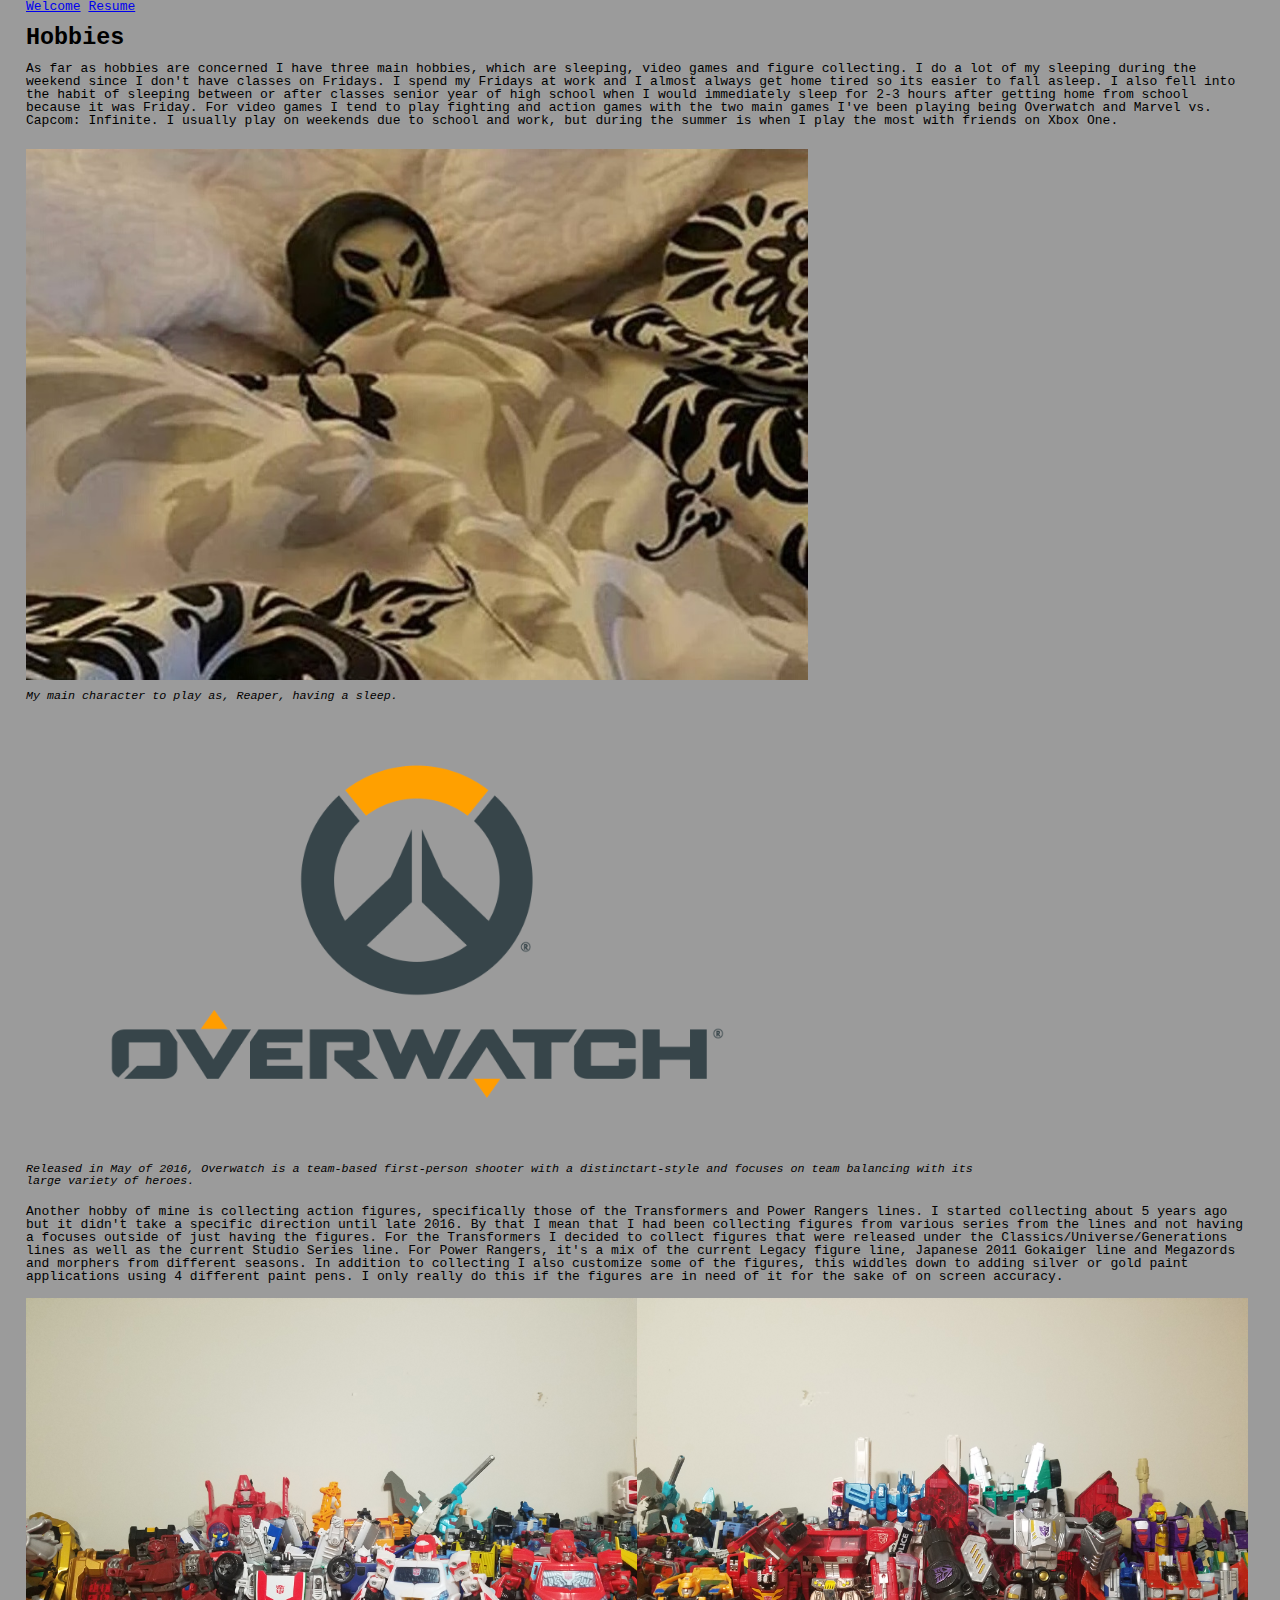
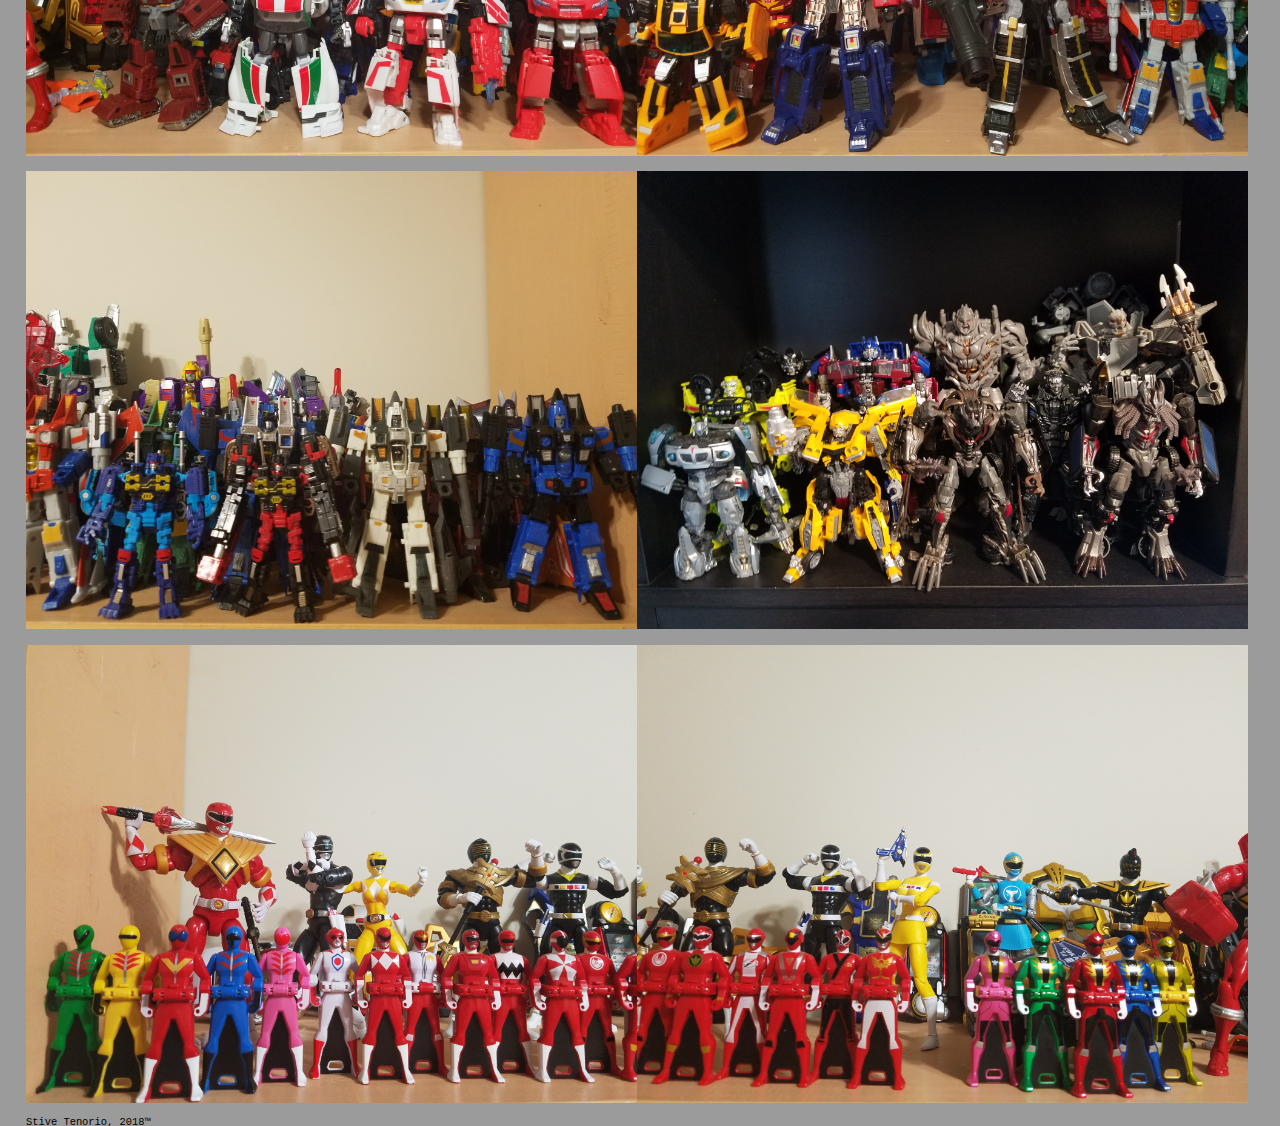
==== hobbies/index.html @ 31ce120b "Fix css link" ====
<!DOCTYPE html>
<html lang="en">
<head>
    <title>Hobbies</title>
    <meta charset="utf-8" />
    <meta name="viewport" content="width=device-width,initial-scale=1.0,shrink-to-fit=no" />
    <link rel="stylesheet" href="../css/screen.css" media="screen" />
</head>
<body>
    <!--link navigation-->
    <nav id="navigation">
    <a href="../index.html">Welcome</a>
    <a href="../resume/index.html">Resume</a>
    </nav>
    <!--page title-->
    <header id="hobbieheader">
    </header>
<section>
<h1>Hobbies</h1>
    <!--Hobbies paragraphs-->
    <p>As far as hobbies are concerned I have three main hobbies, which are sleeping, video games and figure collecting.
I do a lot of my sleeping during the weekend since I don't have classes on Fridays. I spend my Fridays at work
and I almost always get home tired so its easier to fall asleep. I also fell into the habit of sleeping between or after classes
senior year of high school when I would immediately sleep for 2-3 hours after getting home from school because it was Friday.
For video games I tend to play fighting and action games with the two main games I've been playing being Overwatch
and Marvel vs. Capcom: Infinite. I usually play on weekends due to school and work, but during the summer is when I play the most with friends on Xbox One.</p>
<div class="container"> <!--ovw image container and content-->
  <figure class="hobbies1">
<img src="../img/reapsleep.jpg" alt="reap" class="responsive" />
<figcaption> My main character to play as, Reaper, having a sleep.</figcaption>
</figure>
<figure class="hobbies2">
<img src="../img/overwatch-logo.png" alt="overwatch" class="responsive" />
<figcaption> Released in May of 2016, Overwatch is a team-based first-person shooter with a distinctart-style and focuses on team balancing with its large variety of heroes.</figcaption>
    </figure>
  </div>
    <p>Another hobby of mine is collecting action figures, specifically those of the Transformers and Power Rangers lines. I started collecting about 5 years ago
but it didn't take a specific direction until late 2016. By that I mean that I had been collecting figures from various series from the lines and not
having a focuses outside of just having the figures. For the Transformers I decided to collect figures that were released under the Classics/Universe/Generations
lines as well as the current Studio Series line. For Power Rangers, it's a mix of the current Legacy figure line, Japanese 2011 Gokaiger line and Megazords
and morphers from different seasons. In addition to collecting I also customize some of the figures, this widdles down to adding silver or gold paint applications
using 4 different paint pens. I only really do this if the figures are in need of it for the sake of on screen accuracy.</p>
  <div class="container1"> <!--Collection image container and content-->
    <img src="../img/coll3.jpg" alt="chug2" class="responsive1" />
    <img src="../img/coll2.jpg" alt="chug1" class="responsive1" />
    <img src="../img/coll4.jpg" alt="chug3" class="responsive1" />
    <img src="../img/coll1.jpg" alt="studio" class="responsive1" />
    <img src="../img/coll5.jpg" alt="pr1" class="responsive1" />
    <img src="../img/coll6.jpg" alt="pr2" class="responsive1" />
  </div>
    </section>
<footer id="footer">
    Stive Tenorio, 2018™
</footer>
</body>
</html>
---- css/screen.css ----
/* http://meyerweb.com/eric/tools/css/reset/
   v2.0 | 20110126
   License: none (public domain)
*/
/* stylelint-disable */
/* Keep reset CSS to one minified line */
a,abbr,acronym,address,applet,article,aside,audio,b,big,blockquote,body,canvas,caption,center,cite,code,dd,del,details,dfn,div,dl,dt,em,embed,fieldset,figcaption,figure,footer,form,h1,h2,h3,h4,h5,h6,header,hgroup,html,i,iframe,img,ins,kbd,label,legend,li,mark,menu,nav,object,ol,output,p,pre,q,ruby,s,samp,section,small,span,strike,strong,sub,summary,sup,table,tbody,td,tfoot,th,thead,time,tr,tt,u,ul,var,video{margin:0;padding:0;border:0;font:inherit;vertical-align:baseline}article,aside,details,figcaption,figure,footer,header,hgroup,menu,nav,section{display:block}html,.reset{line-height:1}ol,ul{list-style:none}blockquote,q{quotes:none}blockquote:after,blockquote:before,q:after,q:before{content:'';content:none}table{border-collapse:collapse;border-spacing:0}
/* stylelint-enable */

html{
  background-color: #9B9B9B;
  padding-right: 2.5em;
  padding-left: 2.0em;
  font-family: monospace;
}

h1 {
  font-size: 1.8em;
  font-weight: bold;
  padding-top: 0.6em;
  padding-bottom: 0.2em;
}

h2 {
  font-size: 1.7em;
  font-weight: bold;
  padding-top: 0.6em;
  padding-bottom: 0.2em;
}

footer {
  font-size: 0.8em;
  padding-top: 0.6em;
}

p {
  padding-top: 0.5em;
  padding-bottom: 0.5em;
}

figcaption {
  font-style: italic;
  font-size: 0.9em;
  padding-bottom: 0.3em;
}

.container {
  display: grid;
  width: 80%;
  height: auto;
  padding-top: 0.6em;
  padding-bottom: 0.6em;
  padding-right: 0.6em;
}

.container1 {
  display: grid;
  grid-template-columns: 50% 50%;
  grid-gap: 0em;
}

.responsive {
    width: 80%;
    height: auto;
    padding-top: 0.6em;
    padding-bottom: 0.6em;
    padding-right: 0.6em;
}

.responsive1 {
    width: 100%;
    height: auto;
    padding-top: 0.6em;
    padding-bottom: 0.6em;
    padding-right: 0.6em;
  }

.responsive2 {
    display: flex;
    width: 60%;
    height: auto;
    padding-top: 0.6em;
    padding-bottom: 0.6em;
    padding-right: 0.6em;
}

@media screen and (max-width: 600px) {

    }

 @media screen and (max-width: 800px) {

    }
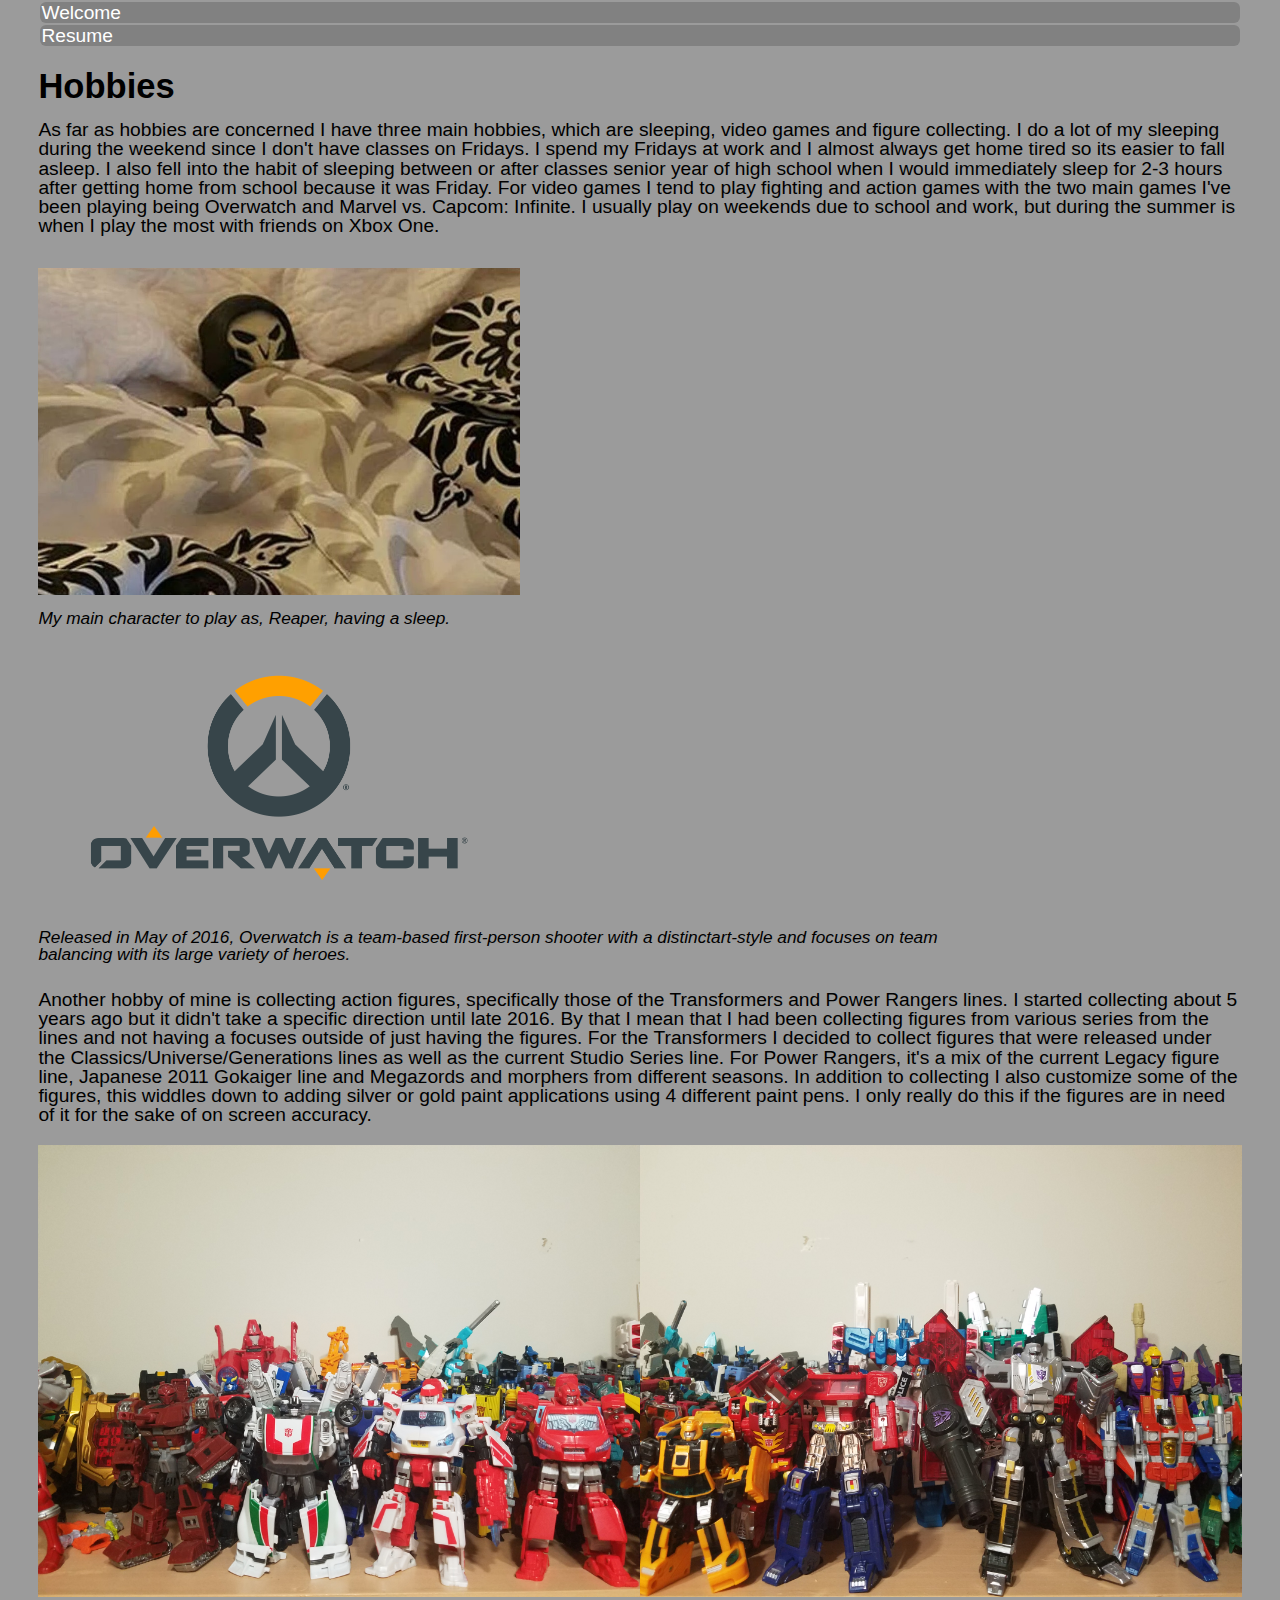
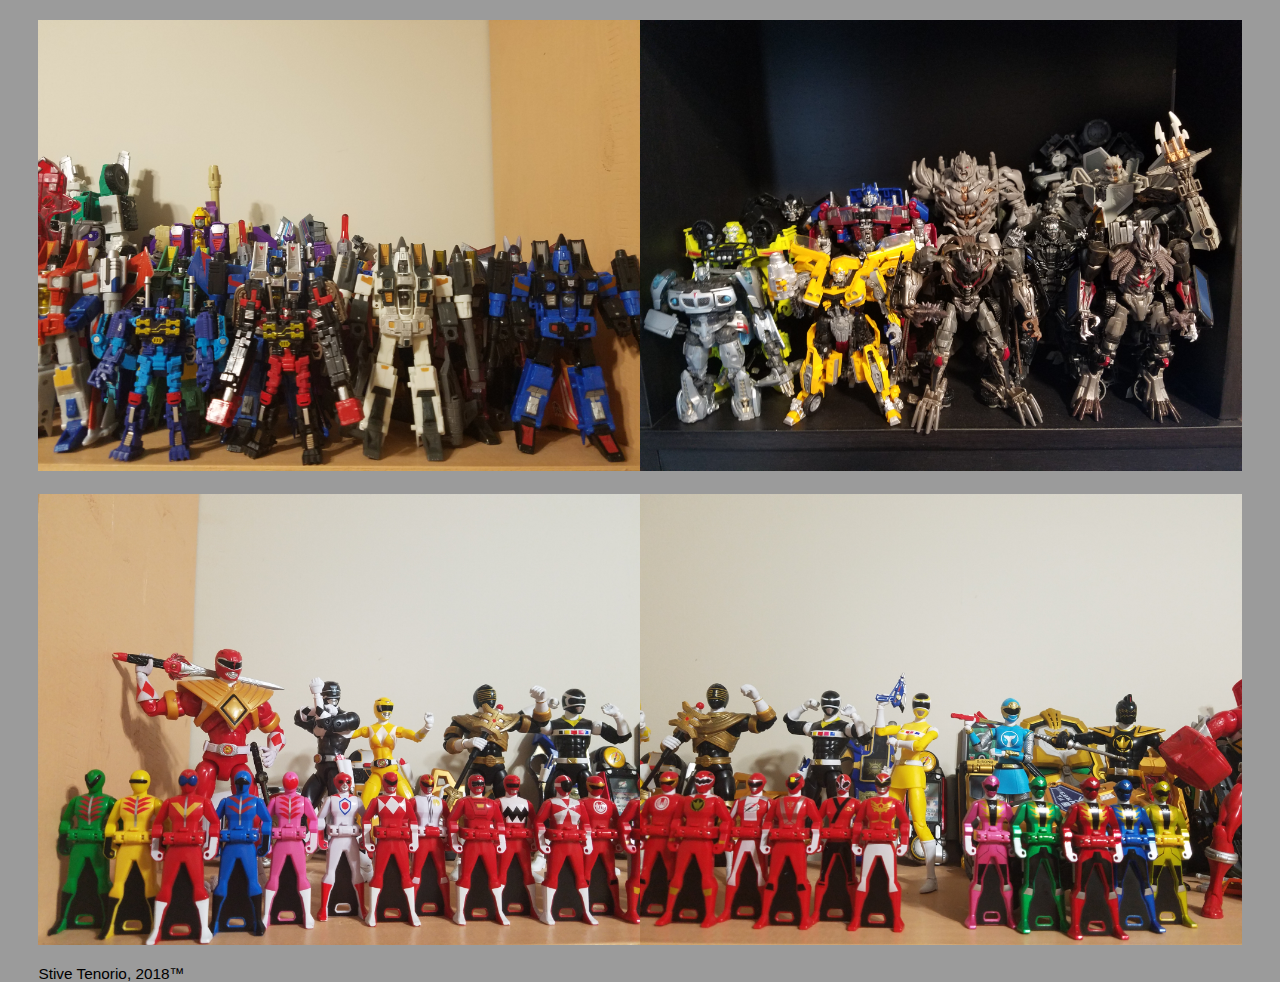
==== commit fccbcbb0: "Add dropdown menu" ====
--- a/hobbies/index.html
+++ b/hobbies/index.html
@@ -9,9 +9,12 @@
 <body>
     <!--link navigation-->
     <nav id="navigation">
-    <a href="../index.html">Welcome</a>
-    <a href="../resume/index.html">Resume</a>
+      <ul class="nav">
+        <li><a href="../index.html">Welcome</a></li>
+        <li><a href="../resume/index.html">Resume</a></li>
+      </ul>
     </nav>
+    <script src="site.js"></script>
     <!--page title-->
     <header id="hobbieheader">
     </header>
--- a/css/screen.css
+++ b/css/screen.css
@@ -7,43 +7,51 @@
 a,abbr,acronym,address,applet,article,aside,audio,b,big,blockquote,body,canvas,caption,center,cite,code,dd,del,details,dfn,div,dl,dt,em,embed,fieldset,figcaption,figure,footer,form,h1,h2,h3,h4,h5,h6,header,hgroup,html,i,iframe,img,ins,kbd,label,legend,li,mark,menu,nav,object,ol,output,p,pre,q,ruby,s,samp,section,small,span,strike,strong,sub,summary,sup,table,tbody,td,tfoot,th,thead,time,tr,tt,u,ul,var,video{margin:0;padding:0;border:0;font:inherit;vertical-align:baseline}article,aside,details,figcaption,figure,footer,header,hgroup,menu,nav,section{display:block}html,.reset{line-height:1}ol,ul{list-style:none}blockquote,q{quotes:none}blockquote:after,blockquote:before,q:after,q:before{content:'';content:none}table{border-collapse:collapse;border-spacing:0}
 /* stylelint-enable */
 
-html{
+/* set base html style for all pages */
+html {
   background-color: #9B9B9B;
-  padding-right: 2.5em;
+  padding-right: 2.0em; /* =32px */
   padding-left: 2.0em;
-  font-family: monospace;
+  font-family: sans-serif;
+  font-size: 1.2em;
 }
 
+/* h1 text style */
 h1 {
-  font-size: 1.8em;
+  font-size: 1.8em; /* =28px */
+  font-weight: bold;
+  padding-top: 0.6em; /* =9px */
+  padding-bottom: 0.2em; /* 3px */
+}
+
+/* h2 text style */
+h2 {
+  font-size: 1.7em; /* =27px */
   font-weight: bold;
   padding-top: 0.6em;
   padding-bottom: 0.2em;
 }
 
-h2 {
-  font-size: 1.7em;
-  font-weight: bold;
-  padding-top: 0.6em;
-  padding-bottom: 0.2em;
-}
-
+/* footer text style */
 footer {
-  font-size: 0.8em;
+  font-size: 0.8em; /* =12px */
   padding-top: 0.6em;
 }
 
+/* paragraph text style */
 p {
-  padding-top: 0.5em;
+  padding-top: 0.5em; /* =8px */
   padding-bottom: 0.5em;
 }
 
+/* figcaption text style */
 figcaption {
   font-style: italic;
-  font-size: 0.9em;
-  padding-bottom: 0.3em;
+  font-size: 0.9em; /* =14px */
+  padding-bottom: 0.3em; /* =4px */
 }
 
+/* ovw content container style */
 .container {
   display: grid;
   width: 80%;
@@ -53,20 +61,23 @@
   padding-right: 0.6em;
 }
 
+/* collection content container style */
 .container1 {
   display: grid;
   grid-template-columns: 50% 50%;
   grid-gap: 0em;
 }
 
+/* ovw image style */
 .responsive {
-    width: 80%;
+    width: 50%;
     height: auto;
     padding-top: 0.6em;
     padding-bottom: 0.6em;
     padding-right: 0.6em;
 }
 
+/* collection image style */
 .responsive1 {
     width: 100%;
     height: auto;
@@ -75,19 +86,50 @@
     padding-right: 0.6em;
   }
 
+/* resume image style */
 .responsive2 {
     display: flex;
-    width: 60%;
+    width: 30%;
     height: auto;
     padding-top: 0.6em;
     padding-bottom: 0.6em;
     padding-right: 0.6em;
 }
 
+.nav a,
+#navigation h2 a {
+  background: #818181;
+  border-radius: 6px;
+  color: white;
+  display: block;
+  line-height: 1;
+  margin: 2px;
+  padding: 1px;
+  text-decoration: none;
+}
+
+/* State Styles */
+.js .nav {
+  display: none;
+}
+.js .nav.visible {
+  display: block;
+}
+
+
+/* media queries */
 @media screen and (max-width: 600px) {
-
+  html {
+    font-size: 1.4em; /* =22px */
+    padding-right: 2.1em; /* =33px */
+    padding-left: 2.1em;
+  }
     }
 
  @media screen and (max-width: 800px) {
-
+   html {
+     font-size: 1.6em; /* =25px */
+     padding-right: 2.2em; /* =35px */
+     padding-left: 2.2em;
+   }
     }
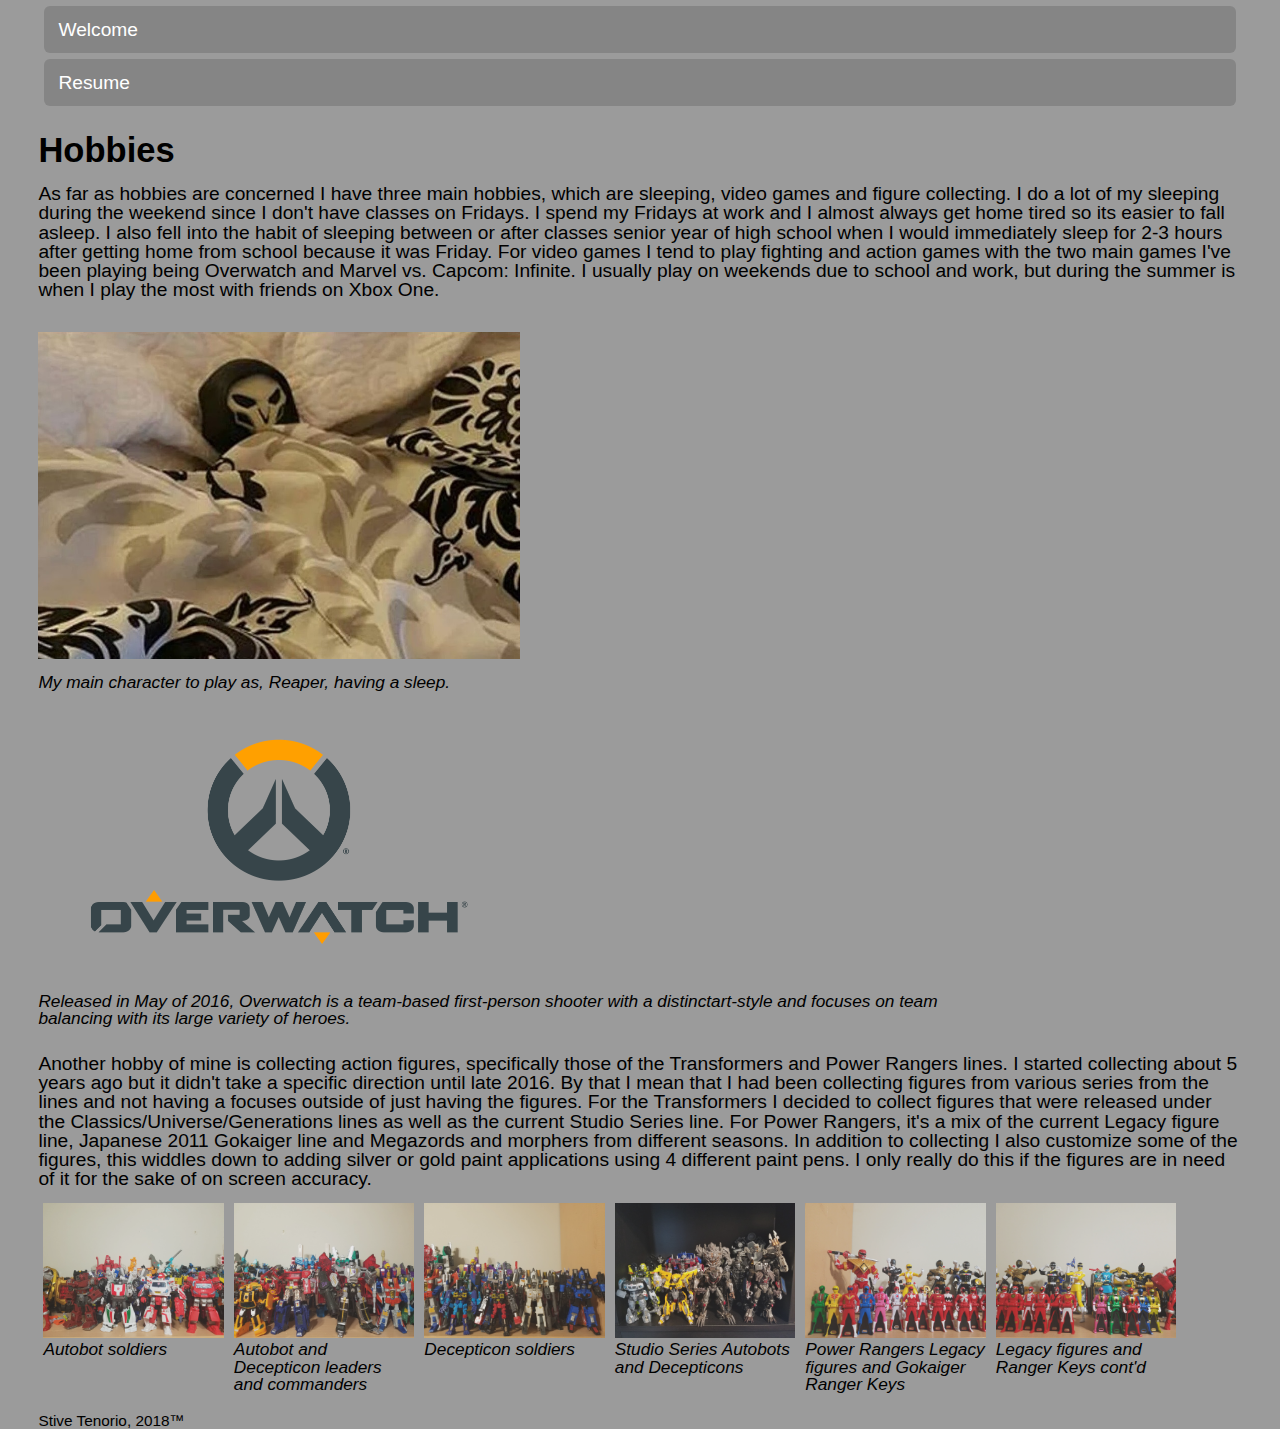
==== commit a0261f6f: "Begin work on image gallery" ====
--- a/hobbies/index.html
+++ b/hobbies/index.html
@@ -43,14 +43,46 @@
 lines as well as the current Studio Series line. For Power Rangers, it's a mix of the current Legacy figure line, Japanese 2011 Gokaiger line and Megazords
 and morphers from different seasons. In addition to collecting I also customize some of the figures, this widdles down to adding silver or gold paint applications
 using 4 different paint pens. I only really do this if the figures are in need of it for the sake of on screen accuracy.</p>
-  <div class="container1"> <!--Collection image container and content-->
-    <img src="../img/coll3.jpg" alt="chug2" class="responsive1" />
-    <img src="../img/coll2.jpg" alt="chug1" class="responsive1" />
-    <img src="../img/coll4.jpg" alt="chug3" class="responsive1" />
-    <img src="../img/coll1.jpg" alt="studio" class="responsive1" />
-    <img src="../img/coll5.jpg" alt="pr1" class="responsive1" />
-    <img src="../img/coll6.jpg" alt="pr2" class="responsive1" />
+
+   <!--Collection image container and content-->
+  <div class="row">
+  <div class="column">
+    <img src="../img/coll3.jpg" alt="chug2" class="responsive1" onclick="openImg(this);"/>
+    <figcaption>Autobot soldiers</figcaption>
   </div>
+  <div class="column">
+    <img src="../img/coll2.jpg" alt="chug1" class="responsive1" onclick="openImg(this);"/>
+    <figcaption>Autobot and Decepticon leaders and commanders</figcaption>
+  </div>
+  <div class="column">
+    <img src="../img/coll4.jpg" alt="chug3" class="responsive1" onclick="openImg(this);"/>
+    <figcaption>Decepticon soldiers</figcaption>
+  </div>
+  <div class="column">
+    <img src="../img/coll1.jpg" alt="studio" class="responsive1" onclick="openImg(this);"/>
+    <figcaption>Studio Series Autobots and Decepticons</figcaption>
+  </div>
+  <div class="column">
+    <img src="../img/coll5.jpg" alt="pr1" class="responsive1" onclick="openImg(this);"/>
+    <figcaption>Power Rangers Legacy figures and Gokaiger Ranger Keys</figcaption>
+  </div>
+  <div class="column">
+    <img src="../img/coll6.jpg" alt="pr2" class="responsive1" onclick="openImg(this);"/>
+    <figcaption>Legacy figures and Ranger Keys cont'd</figcaption>
+  </div>
+</div>
+
+<!-- The expanding image container -->
+<div class="container1">
+  <!-- Close the image -->
+  <span onclick="this.parentElement.style.display='none'" class="closebtn">&times;</span>
+
+  <!-- Expanded image -->
+  <img id="expandedImg" style="width:100%">
+  <!-- Image text -->
+  <div id="imgtext"></div>
+</div>
+
     </section>
 <footer id="footer">
     Stive Tenorio, 2018™
--- a/css/screen.css
+++ b/css/screen.css
@@ -61,11 +61,53 @@
   padding-right: 0.6em;
 }
 
-/* collection content container style */
+/* The grid: Four equal columns that floats next to each other */
+.column {
+    float: left;
+    width: 15%;
+    padding: 5px;
+}
+
+/* Style the images inside the grid */
+.column img {
+    opacity: 0.8;
+    cursor: pointer;
+}
+
+.column img:hover {
+    opacity: 1;
+}
+
+/* Clear floats after the columns */
+.row:after {
+    content: "";
+    display: table;
+    clear: both;
+}
+
+/* The expanding image container (positioning is needed to position the close button and the text) */
 .container1 {
-  display: grid;
-  grid-template-columns: 50% 50%;
-  grid-gap: 0em;
+    position: relative;
+    display: none;
+}
+
+/* Expanding image text */
+#imgtext {
+    position: absolute;
+    bottom: 15px;
+    left: 15px;
+    color: white;
+    font-size: 20px;
+}
+
+/* Closable button inside the image */
+.closebtn {
+    position: absolute;
+    top: 10px;
+    right: 15px;
+    color: white;
+    font-size: 35px;
+    cursor: pointer;
 }
 
 /* ovw image style */
@@ -81,9 +123,6 @@
 .responsive1 {
     width: 100%;
     height: auto;
-    padding-top: 0.6em;
-    padding-bottom: 0.6em;
-    padding-right: 0.6em;
   }
 
 /* resume image style */
@@ -98,14 +137,18 @@
 
 .nav a,
 #navigation h2 a {
-  background: #818181;
+  background: #858585;
   border-radius: 6px;
   color: white;
   display: block;
   line-height: 1;
-  margin: 2px;
-  padding: 1px;
+  margin: 6px;
+  padding: 14px;
   text-decoration: none;
+}
+.nav a:hover,
+a#menu-button:focus {
+  background: #5e5d5d;
 }
 
 /* State Styles */
@@ -116,20 +159,19 @@
   display: block;
 }
 
-
 /* media queries */
 @media screen and (max-width: 600px) {
   html {
     font-size: 1.4em; /* =22px */
-    padding-right: 2.1em; /* =33px */
-    padding-left: 2.1em;
+    padding-right: 1.3em; /* =33px */
+    padding-left: 1.3em;
   }
     }
 
  @media screen and (max-width: 800px) {
    html {
-     font-size: 1.6em; /* =25px */
-     padding-right: 2.2em; /* =35px */
-     padding-left: 2.2em;
+     font-size: 1.4em; /* =25px */
+     padding-right: 1.2em; /* =35px */
+     padding-left: 1.2em;
    }
     }
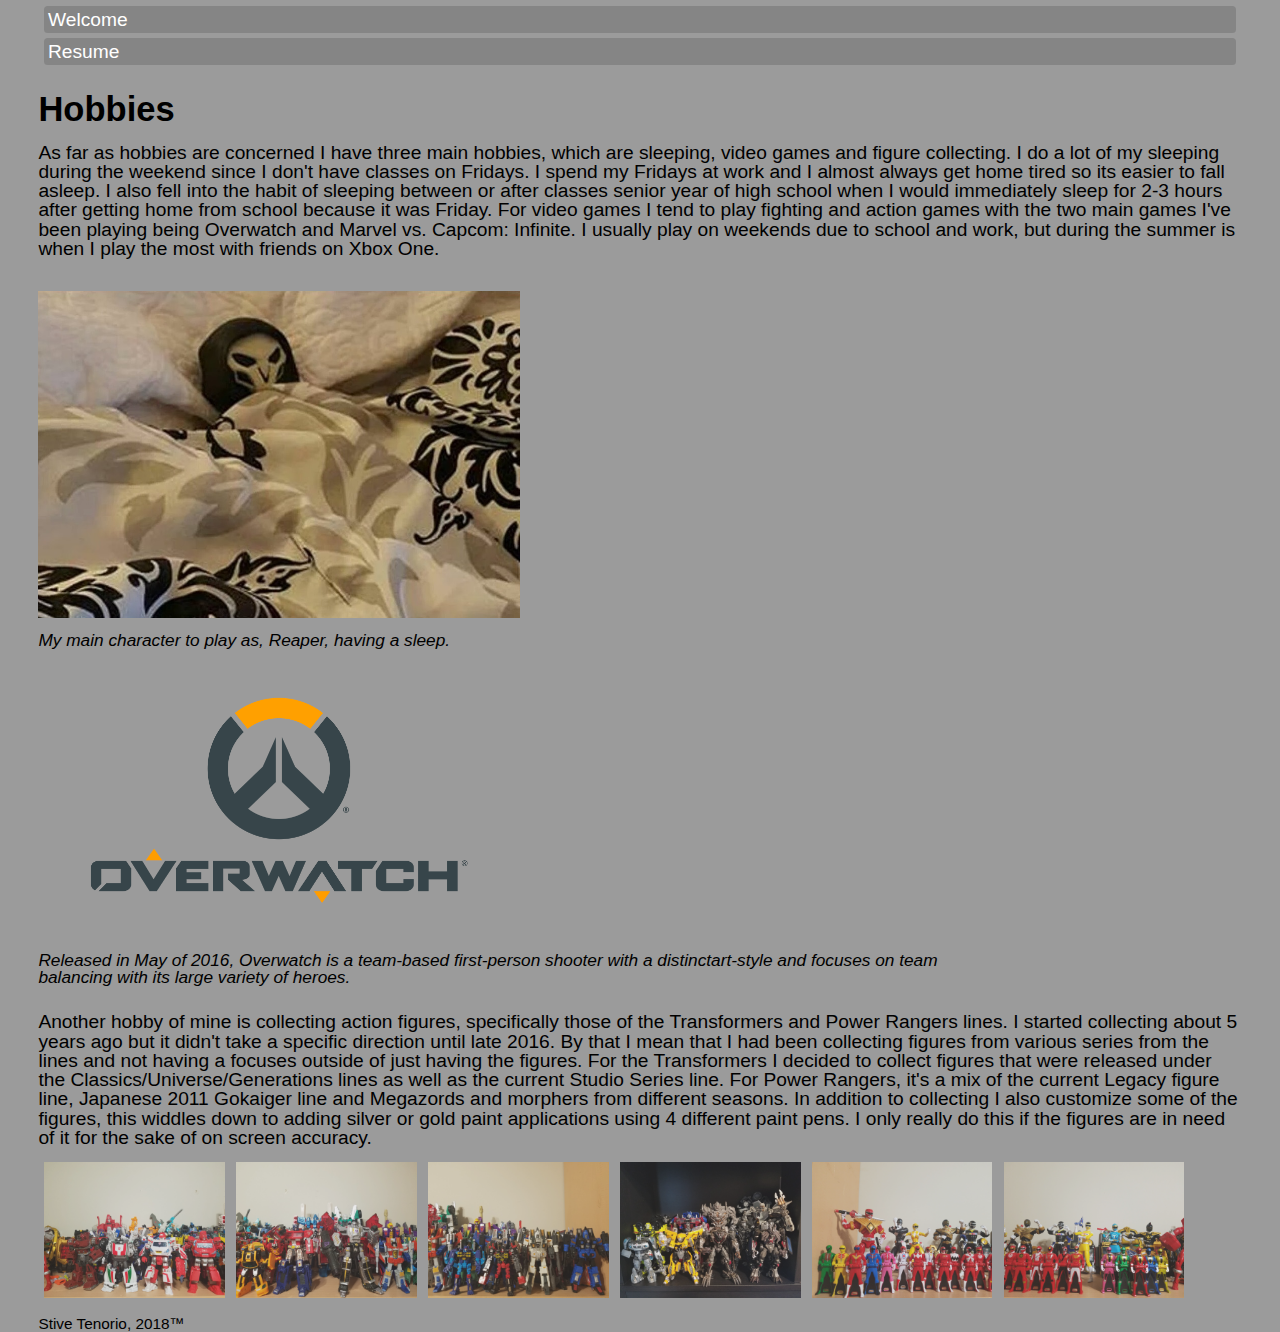
==== commit e39dac62: "Validator fixes" ====
--- a/hobbies/index.html
+++ b/hobbies/index.html
@@ -48,27 +48,21 @@
   <div class="row">
   <div class="column">
     <img src="../img/coll3.jpg" alt="chug2" class="responsive1" onclick="openImg(this);"/>
-    <figcaption>Autobot soldiers</figcaption>
   </div>
   <div class="column">
     <img src="../img/coll2.jpg" alt="chug1" class="responsive1" onclick="openImg(this);"/>
-    <figcaption>Autobot and Decepticon leaders and commanders</figcaption>
   </div>
   <div class="column">
     <img src="../img/coll4.jpg" alt="chug3" class="responsive1" onclick="openImg(this);"/>
-    <figcaption>Decepticon soldiers</figcaption>
   </div>
   <div class="column">
     <img src="../img/coll1.jpg" alt="studio" class="responsive1" onclick="openImg(this);"/>
-    <figcaption>Studio Series Autobots and Decepticons</figcaption>
   </div>
   <div class="column">
     <img src="../img/coll5.jpg" alt="pr1" class="responsive1" onclick="openImg(this);"/>
-    <figcaption>Power Rangers Legacy figures and Gokaiger Ranger Keys</figcaption>
   </div>
   <div class="column">
     <img src="../img/coll6.jpg" alt="pr2" class="responsive1" onclick="openImg(this);"/>
-    <figcaption>Legacy figures and Ranger Keys cont'd</figcaption>
   </div>
 </div>
 
@@ -77,8 +71,6 @@
   <!-- Close the image -->
   <span onclick="this.parentElement.style.display='none'" class="closebtn">&times;</span>
 
-  <!-- Expanded image -->
-  <img id="expandedImg" style="width:100%">
   <!-- Image text -->
   <div id="imgtext"></div>
 </div>
--- a/css/screen.css
+++ b/css/screen.css
@@ -26,7 +26,7 @@
 
 /* h2 text style */
 h2 {
-  font-size: 1.7em; /* =27px */
+  font-size: 1.6em; /* =25px */
   font-weight: bold;
   padding-top: 0.6em;
   padding-bottom: 0.2em;
@@ -61,11 +61,11 @@
   padding-right: 0.6em;
 }
 
-/* The grid: Four equal columns that floats next to each other */
+/* grid with equal columns for images */
 .column {
     float: left;
     width: 15%;
-    padding: 5px;
+    padding: 0.3em;
 }
 
 /* Style the images inside the grid */
@@ -78,35 +78,26 @@
     opacity: 1;
 }
 
-/* Clear floats after the columns */
+/* clear floats after the columns */
 .row:after {
     content: "";
     display: table;
     clear: both;
 }
 
-/* The expanding image container (positioning is needed to position the close button and the text) */
+/* The expanding image container */
 .container1 {
     position: relative;
     display: none;
 }
 
-/* Expanding image text */
-#imgtext {
-    position: absolute;
-    bottom: 15px;
-    left: 15px;
-    color: white;
-    font-size: 20px;
-}
-
-/* Closable button inside the image */
+/* closable button inside the image */
 .closebtn {
     position: absolute;
     top: 10px;
     right: 15px;
     color: white;
-    font-size: 35px;
+    font-size: 2.1em; /* =35px */
     cursor: pointer;
 }
 
@@ -135,23 +126,26 @@
     padding-right: 0.6em;
 }
 
+/* drop down menu style*/
 .nav a,
 #navigation h2 a {
   background: #858585;
-  border-radius: 6px;
+  border-radius: 0.2em; /* =6px */
   color: white;
   display: block;
   line-height: 1;
-  margin: 6px;
-  padding: 14px;
+  margin: 0.3em;
+  padding: 0.2em; /* =3px */
   text-decoration: none;
 }
+
+/* on hover style */
 .nav a:hover,
 a#menu-button:focus {
   background: #5e5d5d;
 }
 
-/* State Styles */
+/* js display styles */
 .js .nav {
   display: none;
 }
@@ -163,7 +157,7 @@
 @media screen and (max-width: 600px) {
   html {
     font-size: 1.4em; /* =22px */
-    padding-right: 1.3em; /* =33px */
+    padding-right: 1.3em; /* =20px */
     padding-left: 1.3em;
   }
     }
@@ -171,7 +165,7 @@
  @media screen and (max-width: 800px) {
    html {
      font-size: 1.4em; /* =25px */
-     padding-right: 1.2em; /* =35px */
+     padding-right: 1.2em; /* =19px */
      padding-left: 1.2em;
    }
     }
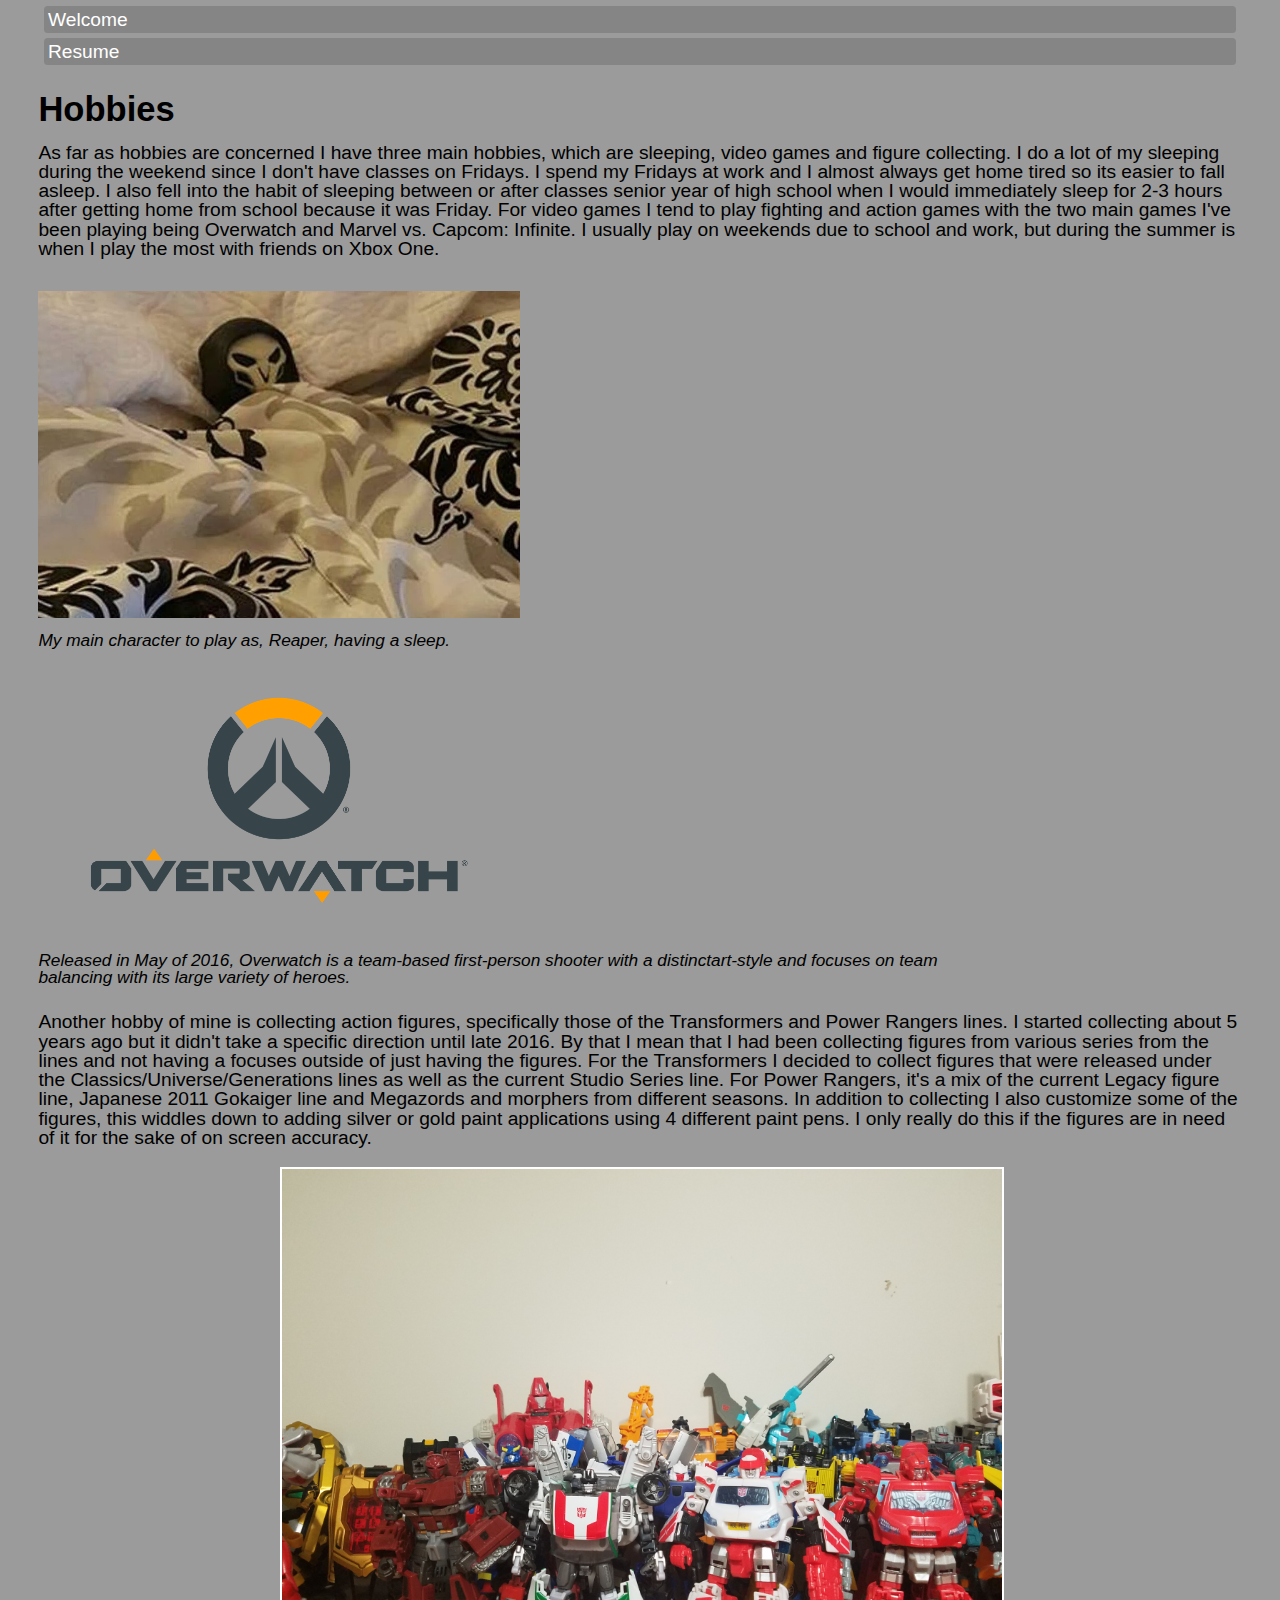
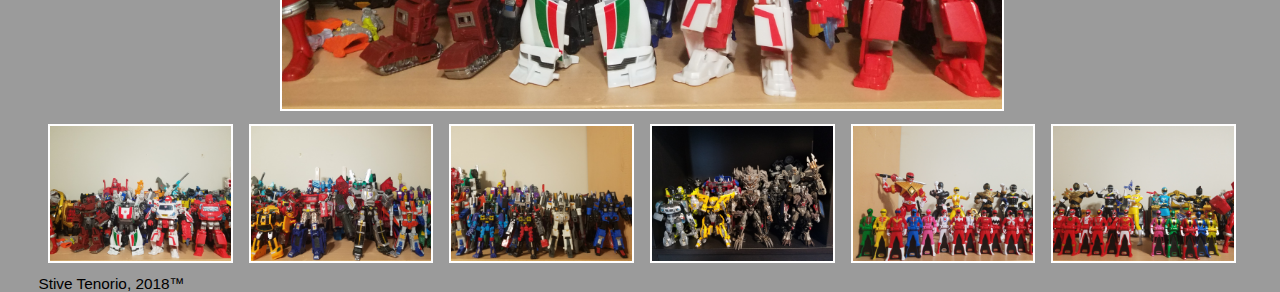
==== commit e145b04c: "Redo image gallery" ====
--- a/hobbies/index.html
+++ b/hobbies/index.html
@@ -5,6 +5,8 @@
     <meta charset="utf-8" />
     <meta name="viewport" content="width=device-width,initial-scale=1.0,shrink-to-fit=no" />
     <link rel="stylesheet" href="../css/screen.css" media="screen" />
+    <script src="site.js"></script>
+    <script src="https://code.jquery.com/jquery-2.2.4.js" integrity="sha256-iT6Q9iMJYuQiMWNd9lDyBUStIq/8PuOW33aOqmvFpqI=" crossorigin="anonymous"></script>
 </head>
 <body>
     <!--link navigation-->
@@ -14,7 +16,6 @@
         <li><a href="../resume/index.html">Resume</a></li>
       </ul>
     </nav>
-    <script src="site.js"></script>
     <!--page title-->
     <header id="hobbieheader">
     </header>
@@ -43,38 +44,15 @@
 lines as well as the current Studio Series line. For Power Rangers, it's a mix of the current Legacy figure line, Japanese 2011 Gokaiger line and Megazords
 and morphers from different seasons. In addition to collecting I also customize some of the figures, this widdles down to adding silver or gold paint applications
 using 4 different paint pens. I only really do this if the figures are in need of it for the sake of on screen accuracy.</p>
-
-   <!--Collection image container and content-->
-  <div class="row">
-  <div class="column">
-    <img src="../img/coll3.jpg" alt="chug2" class="responsive1" onclick="openImg(this);"/>
-  </div>
-  <div class="column">
-    <img src="../img/coll2.jpg" alt="chug1" class="responsive1" onclick="openImg(this);"/>
-  </div>
-  <div class="column">
-    <img src="../img/coll4.jpg" alt="chug3" class="responsive1" onclick="openImg(this);"/>
-  </div>
-  <div class="column">
-    <img src="../img/coll1.jpg" alt="studio" class="responsive1" onclick="openImg(this);"/>
-  </div>
-  <div class="column">
-    <img src="../img/coll5.jpg" alt="pr1" class="responsive1" onclick="openImg(this);"/>
-  </div>
-  <div class="column">
-    <img src="../img/coll6.jpg" alt="pr2" class="responsive1" onclick="openImg(this);"/>
-  </div>
-</div>
-
-<!-- The expanding image container -->
-<div class="container1">
-  <!-- Close the image -->
-  <span onclick="this.parentElement.style.display='none'" class="closebtn">&times;</span>
-
-  <!-- Image text -->
-  <div id="imgtext"></div>
-</div>
-
+  <!--Collection image container and content-->
+  <div class="imgbox"><img src="../img/coll3.jpg"></div>
+  <ul class="thumb">
+    <li><a href ="../img/coll3.jpg" target="imgbox"><img src="../img/coll3.jpg" alt="chug2" class="responsive1" /></a></li>
+    <li><a href ="../img/coll2.jpg" target="imgbox"><img src="../img/coll2.jpg" alt="chug1" class="responsive1" /></a></li>
+    <li><a href ="../img/coll4.jpg" target="imgbox"><img src="../img/coll4.jpg" alt="chug3" class="responsive1" /></a></li>
+    <li><a href ="../img/coll1.jpg" target="imgbox"><img src="../img/coll1.jpg" alt="studio" class="responsive1" /></a></li>
+    <li><a href ="../img/coll5.jpg" target="imgbox"><img src="../img/coll5.jpg" alt="pr1" class="responsive1" /></a></li>
+    <li><a href ="../img/coll6.jpg" target="imgbox"><img src="../img/coll6.jpg" alt="pr2" class="responsive1" /></a></li>
     </section>
 <footer id="footer">
     Stive Tenorio, 2018™
--- a/css/screen.css
+++ b/css/screen.css
@@ -10,8 +10,8 @@
 /* set base html style for all pages */
 html {
   background-color: #9B9B9B;
-  padding-right: 2.0em; /* =32px */
-  padding-left: 2.0em;
+  padding-right: 2em; /* =32px */
+  padding-left: 2em;
   font-family: sans-serif;
   font-size: 1.2em;
 }
@@ -61,69 +61,65 @@
   padding-right: 0.6em;
 }
 
-/* grid with equal columns for images */
-.column {
-    float: left;
-    width: 15%;
-    padding: 0.3em;
+.imgbox{
+  width: 720px;
+  margin: 10px auto 10px;
 }
 
-/* Style the images inside the grid */
-.column img {
-    opacity: 0.8;
-    cursor: pointer;
+.imgbox img{
+  width: 100%;
+  border: 2px solid #fff;
 }
 
-.column img:hover {
-    opacity: 1;
+ul.thumb {
+  margin: 0 auto;
+  padding: 0;
+  display: flex;
+  align-items: center;
+  justify-content: center;
 }
 
-/* clear floats after the columns */
-.row:after {
-    content: "";
-    display: table;
-    clear: both;
+ul.thumb li {
+  list-style: none;
+  margin: 0 10px;
 }
 
-/* The expanding image container */
-.container1 {
-    position: relative;
-    display: none;
+ul.thumb li {
+  cursor: pointer;
 }
 
-/* closable button inside the image */
-.closebtn {
-    position: absolute;
-    top: 10px;
-    right: 15px;
-    color: white;
-    font-size: 2.1em; /* =35px */
-    cursor: pointer;
+ul.thumb li img {
+  border: 2px solid #fff;
 }
-
 /* ovw image style */
 .responsive {
-    width: 50%;
-    height: auto;
-    padding-top: 0.6em;
-    padding-bottom: 0.6em;
-    padding-right: 0.6em;
+  width: 50%;
+  height: auto;
+  padding-top: 0.6em;
+  padding-bottom: 0.6em;
+  padding-right: 0.6em;
 }
 
 /* collection image style */
 .responsive1 {
-    width: 100%;
-    height: auto;
-  }
+  width: 100%;
+  height: auto;
+}
 
 /* resume image style */
 .responsive2 {
-    display: flex;
-    width: 30%;
-    height: auto;
-    padding-top: 0.6em;
-    padding-bottom: 0.6em;
-    padding-right: 0.6em;
+  display: flex;
+  width: 30%;
+  height: auto;
+  padding-top: 0.6em;
+  padding-bottom: 0.6em;
+  padding-right: 0.6em;
+}
+
+/* on hover style */
+.nav a:hover,
+a#menu-button:focus {
+  background: #5e5d5d;
 }
 
 /* drop down menu style*/
@@ -137,12 +133,6 @@
   margin: 0.3em;
   padding: 0.2em; /* =3px */
   text-decoration: none;
-}
-
-/* on hover style */
-.nav a:hover,
-a#menu-button:focus {
-  background: #5e5d5d;
 }
 
 /* js display styles */
@@ -160,12 +150,30 @@
     padding-right: 1.3em; /* =20px */
     padding-left: 1.3em;
   }
-    }
+  .container {
+    width: 100%;
+  }
+  .container1 {
+    width: 100%;
+  }
+  .container2 {
+    width: 100%;
+  }
+}
 
- @media screen and (max-width: 800px) {
-   html {
-     font-size: 1.4em; /* =25px */
-     padding-right: 1.2em; /* =19px */
-     padding-left: 1.2em;
-   }
-    }
+@media screen and (max-width: 800px) {
+  html {
+    font-size: 1.4em; /* =25px */
+    padding-right: 1.2em; /* =19px */
+    padding-left: 1.2em;
+  }
+  .container {
+    width: 100%;
+  }
+  .container1 {
+    width: 100%;
+  }
+  .container2 {
+    width: 100%;
+  }
+}
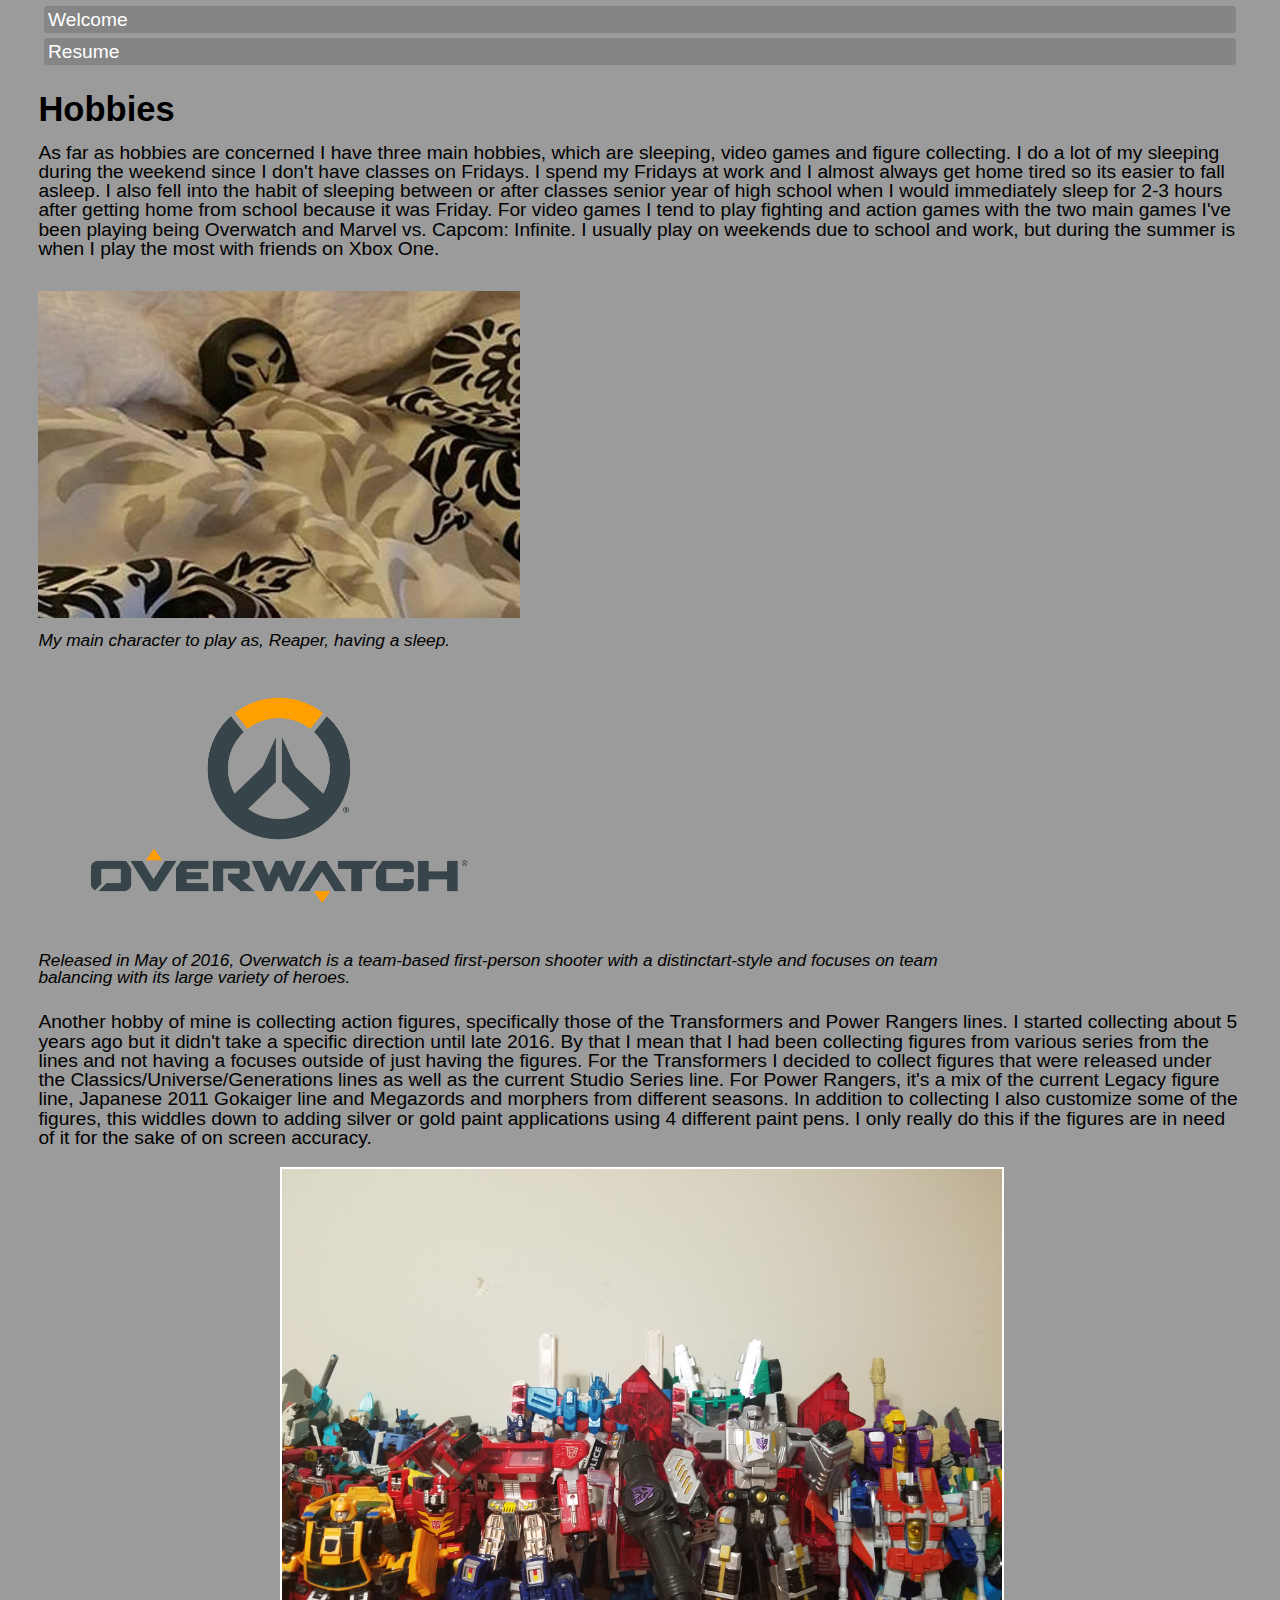
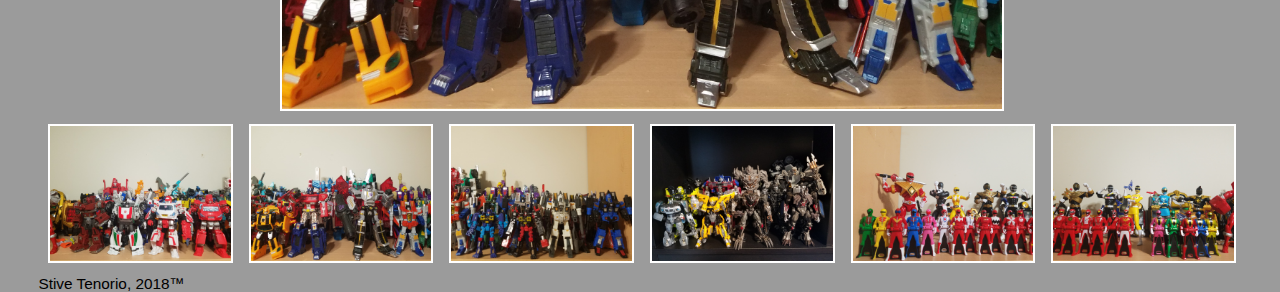
==== commit edaa9082: "htmllint fixes" ====
--- a/hobbies/index.html
+++ b/hobbies/index.html
@@ -5,8 +5,6 @@
     <meta charset="utf-8" />
     <meta name="viewport" content="width=device-width,initial-scale=1.0,shrink-to-fit=no" />
     <link rel="stylesheet" href="../css/screen.css" media="screen" />
-    <script src="site.js"></script>
-    <script src="https://code.jquery.com/jquery-2.2.4.js" integrity="sha256-iT6Q9iMJYuQiMWNd9lDyBUStIq/8PuOW33aOqmvFpqI=" crossorigin="anonymous"></script>
 </head>
 <body>
     <!--link navigation-->
@@ -44,18 +42,21 @@
 lines as well as the current Studio Series line. For Power Rangers, it's a mix of the current Legacy figure line, Japanese 2011 Gokaiger line and Megazords
 and morphers from different seasons. In addition to collecting I also customize some of the figures, this widdles down to adding silver or gold paint applications
 using 4 different paint pens. I only really do this if the figures are in need of it for the sake of on screen accuracy.</p>
-  <!--Collection image container and content-->
-  <div class="imgbox"><img src="../img/coll3.jpg"></div>
+  <!--Collection image gallery-->
+  <div class="imgbox"><img src="../img/coll2.jpg" alt="a" /></div>
   <ul class="thumb">
-    <li><a href ="../img/coll3.jpg" target="imgbox"><img src="../img/coll3.jpg" alt="chug2" class="responsive1" /></a></li>
-    <li><a href ="../img/coll2.jpg" target="imgbox"><img src="../img/coll2.jpg" alt="chug1" class="responsive1" /></a></li>
-    <li><a href ="../img/coll4.jpg" target="imgbox"><img src="../img/coll4.jpg" alt="chug3" class="responsive1" /></a></li>
-    <li><a href ="../img/coll1.jpg" target="imgbox"><img src="../img/coll1.jpg" alt="studio" class="responsive1" /></a></li>
-    <li><a href ="../img/coll5.jpg" target="imgbox"><img src="../img/coll5.jpg" alt="pr1" class="responsive1" /></a></li>
-    <li><a href ="../img/coll6.jpg" target="imgbox"><img src="../img/coll6.jpg" alt="pr2" class="responsive1" /></a></li>
+    <li><a href="../img/coll3.jpg"><img src="../img/coll3.jpg" alt="chug2" /></a></li>
+    <li><a href="../img/coll2.jpg"><img src="../img/coll2.jpg" alt="chug1" /></a></li>
+    <li><a href="../img/coll4.jpg"><img src="../img/coll4.jpg" alt="chug3" /></a></li>
+    <li><a href="../img/coll1.jpg"><img src="../img/coll1.jpg" alt="studio" /></a></li>
+    <li><a href="../img/coll5.jpg"><img src="../img/coll5.jpg" alt="pr1" /></a></li>
+    <li><a href="../img/coll6.jpg"><img src="../img/coll6.jpg" alt="pr2" /></a></li>
+  </ul>
     </section>
 <footer id="footer">
     Stive Tenorio, 2018™
 </footer>
+<script src="https://code.jquery.com/jquery-2.2.4.js" ></script>
+<script src="site.js"></script>
 </body>
 </html>
--- a/css/screen.css
+++ b/css/screen.css
@@ -61,12 +61,12 @@
   padding-right: 0.6em;
 }
 
-.imgbox{
+.imgbox {
   width: 720px;
   margin: 10px auto 10px;
 }
 
-.imgbox img{
+.imgbox img {
   width: 100%;
   border: 2px solid #fff;
 }
@@ -84,12 +84,11 @@
   margin: 0 10px;
 }
 
-ul.thumb li {
-  cursor: pointer;
-}
-
 ul.thumb li img {
   border: 2px solid #fff;
+  cursor: pointer;
+  width: 100%;
+  height: auto;
 }
 /* ovw image style */
 .responsive {
@@ -98,12 +97,6 @@
   padding-top: 0.6em;
   padding-bottom: 0.6em;
   padding-right: 0.6em;
-}
-
-/* collection image style */
-.responsive1 {
-  width: 100%;
-  height: auto;
 }
 
 /* resume image style */
